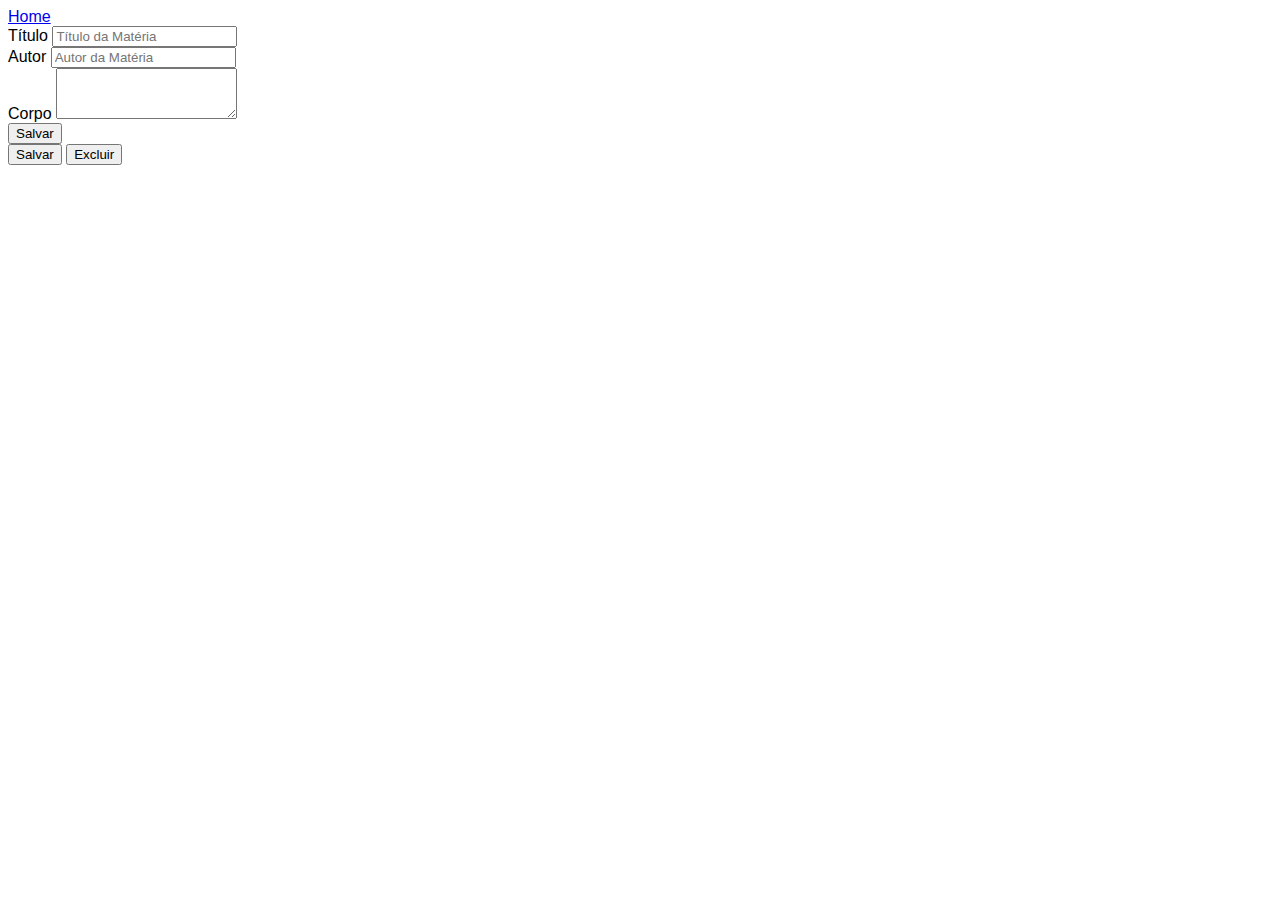
==== target/classes/templates/noticias/editar-noticia.html @ 460b9c6c "initial commit" ====
<!DOCTYPE html>
<html lang="en">

<head>
  <meta charset="UTF-8">
  <meta name="viewport" content="width=device-width, initial-scale=1.0">
  <title>Publicador</title>

  <link rel="preload" as="font" href="https://fonts.gstatic.com/s/opensans/v18/mem8YaGs126MiZpBA-UFVZ0bf8pkAg.woff2"
    type="font/woff2" crossorigin="anonymous">
  <link rel="preload" as="font" href="/fonts/geomanist/hinted-Geomanist-Book.woff2" type="font/woff2"
    crossorigin="anonymous">
  <link rel="preload" as="font" href="/fonts/geomanist/hinted-Geomanist-Regular.woff2" type="font/woff2"
    crossorigin="anonymous">
  <link rel="preload" as="font" href="/fonts/glyphicons-halflings-regular.woff2" type="font/woff2"
    crossorigin="anonymous">

  <!-- CSS -->
  <link rel="stylesheet" href="https://cdn.jsdelivr.net/npm/bootstrap@4.5.3/dist/css/bootstrap.min.css"
    integrity="sha384-TX8t27EcRE3e/ihU7zmQxVncDAy5uIKz4rEkgIXeMed4M0jlfIDPvg6uqKI2xXr2" crossorigin="anonymous">


  <!-- Styles -->
  <link rel="stylesheet" href="css/index/index.css">

  <!-- Behaviour -->
  <script type='text/javascript' src='/dwr/engine.js'></script>
  <script type='text/javascript' src='/dwr/interface/IndexDwrService.js'></script>

  <style>
    * {
      font-family: "Open Sans", sans-serif;
      -webkit-text-size-adjust: 100%;
      -ms-text-size-adjust: 100%;
      -moz-osx-font-smoothing: grayscale;
      -webkit-font-smoothing: antialiased;
    }
  </style>

</head>

<body>

  <header class="header bg-light">
    <div class="container">
      <div class="row m-0 p-3 justify-content-between">
        <a href="/">Home</a>
      </div>
    </div>
  </header>

  <div class="container py-5">
    <div class="row">
      <div class="col-8">
        <form id="form-news-publisher" action="" method="post">
          <input id="news-id" name="id" type="hidden">
          <div class="form-group">
            <label for="news-title">Título</label>
            <input id="news-title" name="title" class="form-control" aria-describedby="title-help"
              placeholder="Título da Matéria" type="text">
            <small id="title-help" class="form-text text-muted"></small>
          </div>
          <div class="form-group">
            <label for="news-author">Autor</label>
            <input id="news-author" name="author" class="form-control" aria-describedby="author-help"
              placeholder="Autor da Matéria" type="text">
            <small id="author-help" class="form-text text-muted"></small>
          </div>
          <div class="form-group">
            <label for="news-body">Corpo</label>
            <textarea id="news-body" name="body" class="form-control" rows="3"></textarea>
          </div>
          <button class="btn btn-primary" type="submit">
            Salvar
          </button>
          
        </form>
        <button id="btn-save" class="btn btn-primary" type="button">
          Salvar
        </button>
        <button id="btn-delete" class="btn btn-danger" type="button">
          Excluir
        </button>
      </div>
      <div class="col-4 text-right">
        <img
          src="https://images.squarespace-cdn.com/content/v1/5a6a55c0f09ca458ce51a4cf/1520440684424-7VIX1WMX276WCX8F7B55/ke17ZwdGBToddI8pDm48kPnNcAHgmHsWYVCD-jv0TtpZw-zPPgdn4jUwVcJE1ZvWEtT5uBSRWt4vQZAgTJucoTqqXjS3CfNDSuuf31e0tVGFUK9BqgEwJUSR4BCKzonXmJdvcFVSNUxvo3knsO98uMFubu0N0Yu7WmldbLj-ZKE/Ad+Placeholder+Tall.jpg"
          alt="">
      </div>
    </div>
  </div>

  <script>
    function post(path, params, method = 'post') {
      // The rest of this code assumes you are not using a library.
      // It can be made less wordy if you use one.
      const form = document.createElement('form');
      form.method = method;
      form.action = path;

      for (const key in params) {
        if (params.hasOwnProperty(key)) {
          const hiddenField = document.createElement('input');
          hiddenField.type = 'hidden';
          hiddenField.name = key;
          hiddenField.value = params[key];

          form.appendChild(hiddenField);
        }
      }

      document.body.appendChild(form);
      form.submit();
    }

    let externalId = window.location.pathname.replace(/(\/)*$/gi, '').split('/').reverse()[1];

    document.getElementById('btn-delete').addEventListener('click', () => {
      let form = new FormData(document.querySelector('#form-news-publisher'));
      post(window.location.pathname.replace('editar', 'excluir'), form);
    });

    IndexDwrService.findByExternalId(externalId, (data) => {
      document.querySelector('#news-id').value = data.id;
      document.querySelector('#news-title').value = data.title;
      document.querySelector('#news-author').value = data.author;
      document.querySelector('#news-body').value = data.body;
    });
  </script>

</body>

</html>
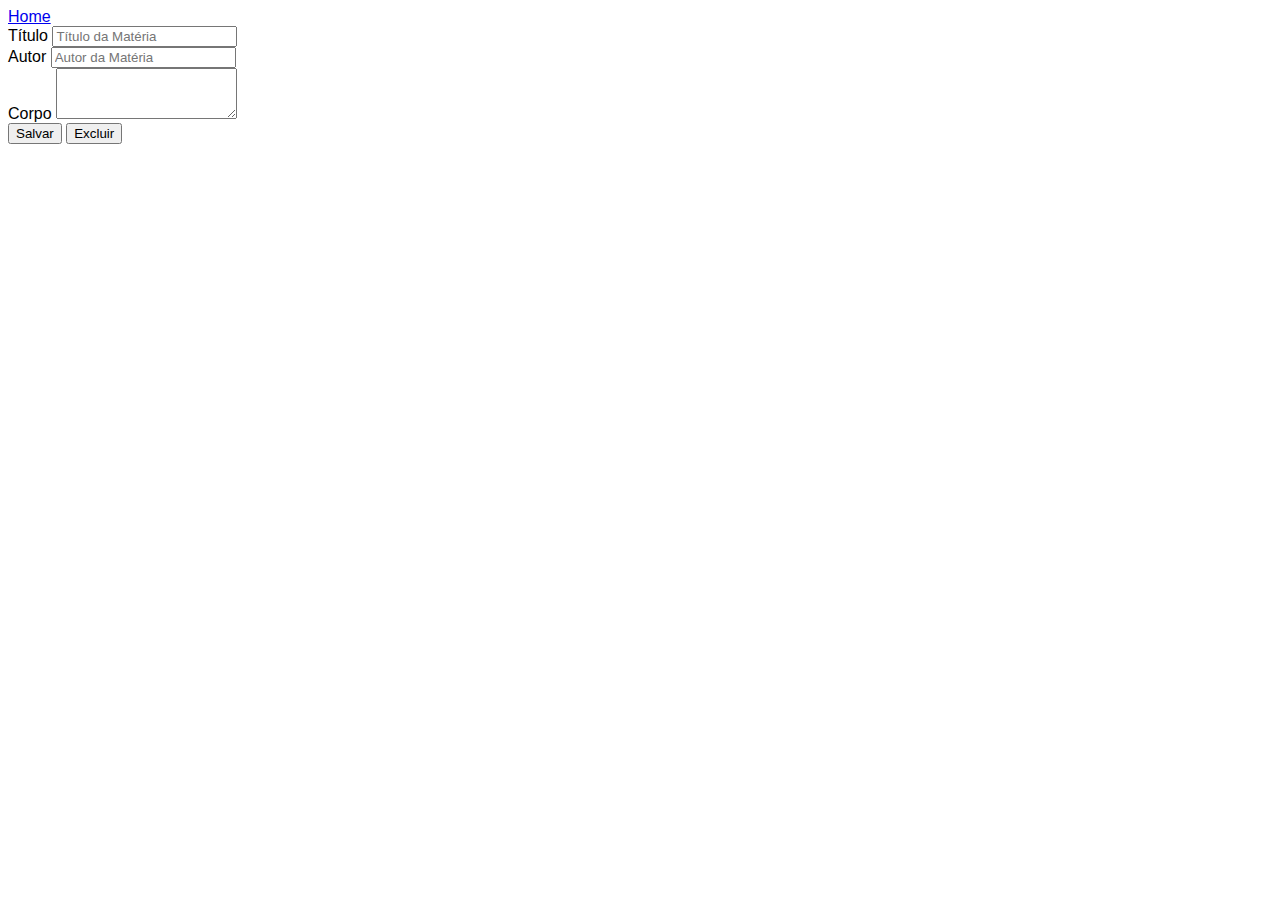
==== commit c0b208bb: "made a lot of changes" ====
--- a/target/classes/templates/noticias/editar-noticia.html
+++ b/target/classes/templates/noticias/editar-noticia.html
@@ -70,10 +70,10 @@
             <label for="news-body">Corpo</label>
             <textarea id="news-body" name="body" class="form-control" rows="3"></textarea>
           </div>
-          <button class="btn btn-primary" type="submit">
+          <!-- <button class="btn btn-primary" type="submit">
             Salvar
           </button>
-          
+           -->
         </form>
         <button id="btn-save" class="btn btn-primary" type="button">
           Salvar
@@ -120,6 +120,15 @@
       post(window.location.pathname.replace('editar', 'excluir'), form);
     });
 
+    document.getElementById('btn-save').addEventListener('click', () => {
+      let form = new FormData(document.querySelector('#form-news-publisher'));
+      let params = {};
+      for (let key of form.keys()) {
+        params[key] = form.get(key);
+      }
+      post(window.location.pathname, params);
+    });
+
     IndexDwrService.findByExternalId(externalId, (data) => {
       document.querySelector('#news-id').value = data.id;
       document.querySelector('#news-title').value = data.title;
